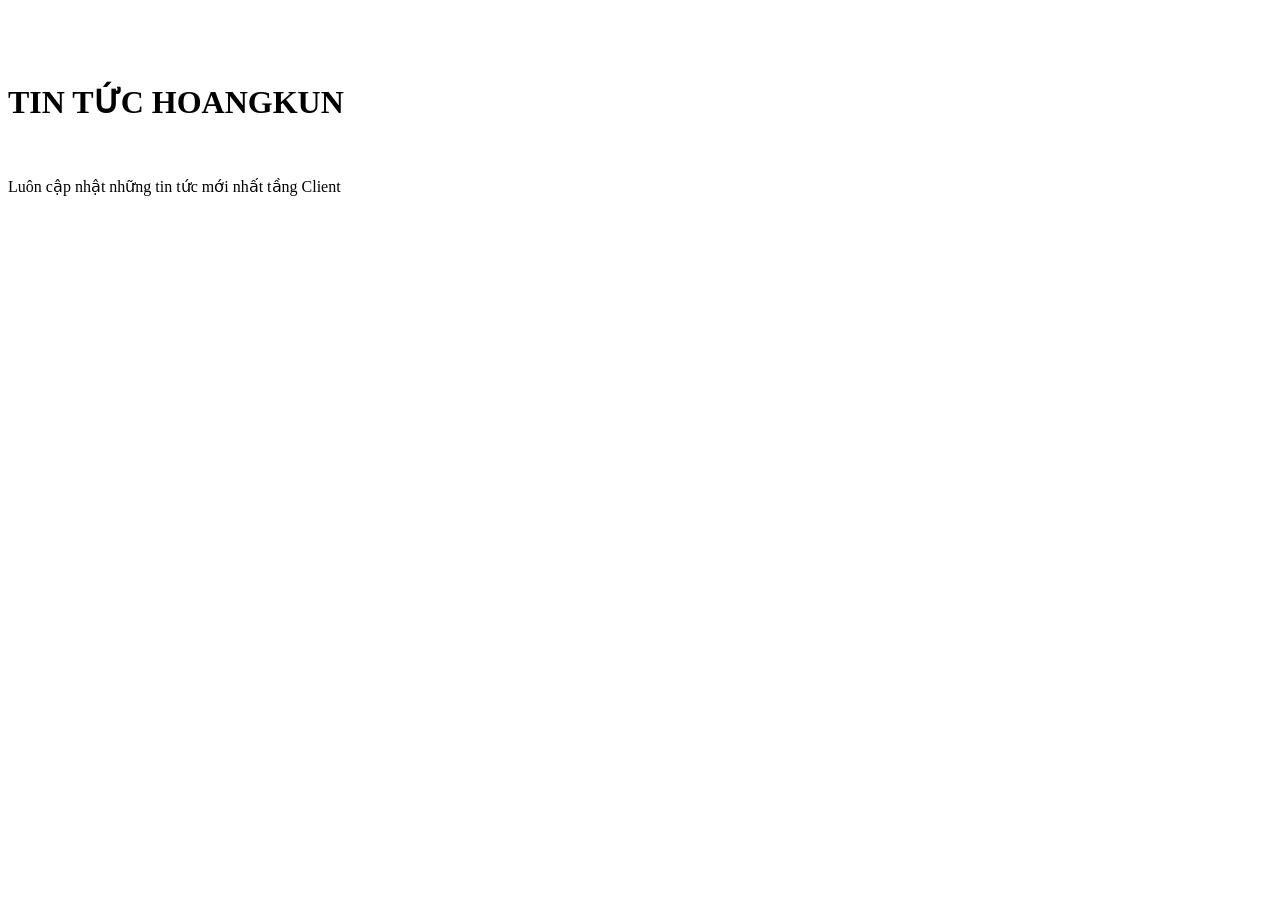
==== index.html @ 5f7f2d31 "Create index.html" ====
<!DOCTYPE html>
<html lang="vi">
<head>
    <meta charset="UTF-8">
    <meta name="viewport" content="width=device-width, initial-scale=1.0">
    <title>HoangKun News - Modern Client</title>
    <link href="https://fonts.googleapis.com/css2?family=Poppins:wght@300;400;500;600&display=swap" rel="stylesheet">
    <link rel="stylesheet" href="style.css">
</head>
<body>

    <div class="container">
        <header class="page-header">
            <h1>TIN TỨC HOANGKUN</h1>
            <p>Luôn cập nhật những tin tức mới nhất tầng Client</p>
        </header>
        
        <div id="loading" class="loading-spinner"></div>
        
        <div id="news-container" class="news-grid"></div>
    </div>

    <script src="app.js"></script>
</body>
</html>
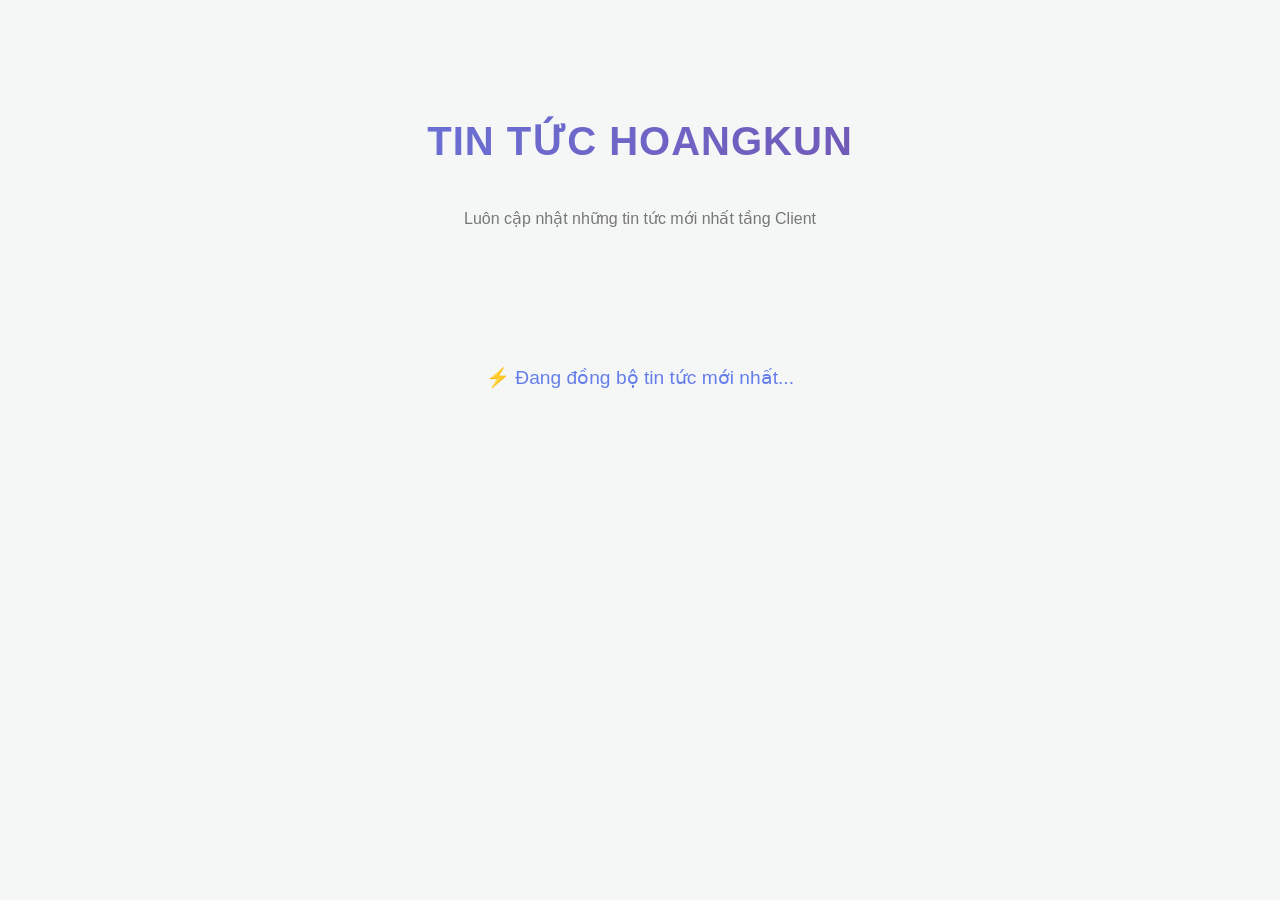
==== commit cdd33d6d: "Update index.html" ====
--- a/index.html
+++ b/index.html
@@ -3,7 +3,7 @@
 <head>
     <meta charset="UTF-8">
     <meta name="viewport" content="width=device-width, initial-scale=1.0">
-    <title>HoangKun News - Modern Client</title>
+    <title>Lamson News - Modern Client</title>
     <link href="https://fonts.googleapis.com/css2?family=Poppins:wght@300;400;500;600&display=swap" rel="stylesheet">
     <link rel="stylesheet" href="style.css">
 </head>
--- a/style.css
+++ b/style.css
@@ -0,0 +1,129 @@
+/* ==========================================================================
+   1. RESET & BASE STYLES
+   ========================================================================== */
+* {
+    margin: 0;
+    padding: 0;
+    box-sizing: border-box;
+}
+
+body {
+    font-family: 'Poppins', sans-serif;
+    background-color: #f4f7f6;
+    color: #333;
+    line-height: 1.6;
+    padding: 2rem 1rem;
+}
+
+.container {
+    max-width: 1100px;
+    margin: 0 auto;
+}
+
+/* ==========================================================================
+   2. HEADER
+   ========================================================================== */
+.page-header {
+    text-align: center;
+    margin-bottom: 3rem;
+}
+
+.page-header h1 {
+    font-size: 2.5rem;
+    color: #1a1a1a;
+    font-weight: 600;
+    letter-spacing: 1px;
+    margin-bottom: 0.5rem;
+    background: linear-gradient(135deg, #667eea 0%, #764ba2 100%);
+    -webkit-background-clip: text;
+    -webkit-text-fill-color: transparent;
+}
+
+.page-header p {
+    color: #777;
+    font-size: 1rem;
+}
+
+/* ==========================================================================
+   3. LOADING INDICATOR (Hiệu ứng nhấp nháy nghệ thuật)
+   ========================================================================== */
+.loading-spinner {
+    display: none; /* Sẽ được điều khiển bằng JS */
+    text-align: center;
+    font-size: 1.2rem;
+    font-weight: 500;
+    color: #667eea;
+    margin: 2rem auto;
+    width: fit-content;
+}
+
+/* Tạo hiệu ứng chữ "Đang tải..." nhấp nháy mờ ảo */
+.loading-spinner::before {
+    content: "⚡ Đang đồng bộ tin tức mới nhất...";
+    animation: pulse 1.2s infinite ease-in-out;
+    display: inline-block;
+}
+
+@keyframes pulse {
+    0%, 100% { opacity: 0.3; transform: scale(0.98); }
+    50% { opacity: 1; transform: scale(1); }
+}
+
+/* ==========================================================================
+   4. NEWS GRID & CARDS
+   ========================================================================== */
+/* Tự động chia cột: Tối thiểu 300px/cột, tự co giãn khi đổi màn hình */
+.news-grid {
+    display: grid;
+    grid-template-columns: repeat(auto-fill, minmax(300px, 1fr));
+    gap: 2rem;
+}
+
+.card {
+    background: #ffffff;
+    border-radius: 12px;
+    padding: 1.5rem;
+    box-shadow: 0 4px 6px rgba(0, 0, 0, 0.05);
+    transition: all 0.3s ease;
+    border: 1px solid #eef2f5;
+    display: flex;
+    flex-direction: column;
+}
+
+/* Hiệu ứng bay bổng khi di chuột vào bài viết */
+.card:hover {
+    transform: translateY(-5px);
+    box-shadow: 0 12px 20px rgba(102, 126, 234, 0.15);
+    border-color: #667eea;
+}
+
+.card h3 {
+    font-size: 1.15rem;
+    color: #2d3748;
+    margin-bottom: 0.75rem;
+    font-weight: 600;
+    display: -webkit-box;
+    -webkit-line-clamp: 2; /* Giới hạn tiêu đề tối đa 2 dòng */
+    -webkit-box-orient: vertical;
+    overflow: hidden;
+}
+
+.card p {
+    color: #4a5568;
+    font-size: 0.95rem;
+    flex-grow: 1; /* Đẩy nội dung đều nhau giữa các card */
+}
+
+/* ==========================================================================
+   5. ERROR MESSAGE
+   ========================================================================== */
+.error-msg {
+    grid-column: 1 / -1; /* Trải dài hết các cột */
+    background-color: #fff5f5;
+    color: #c53030;
+    padding: 1rem;
+    border-left: 4px solid #f56565;
+    border-radius: 4px;
+    text-align: center;
+    font-weight: 500;
+}
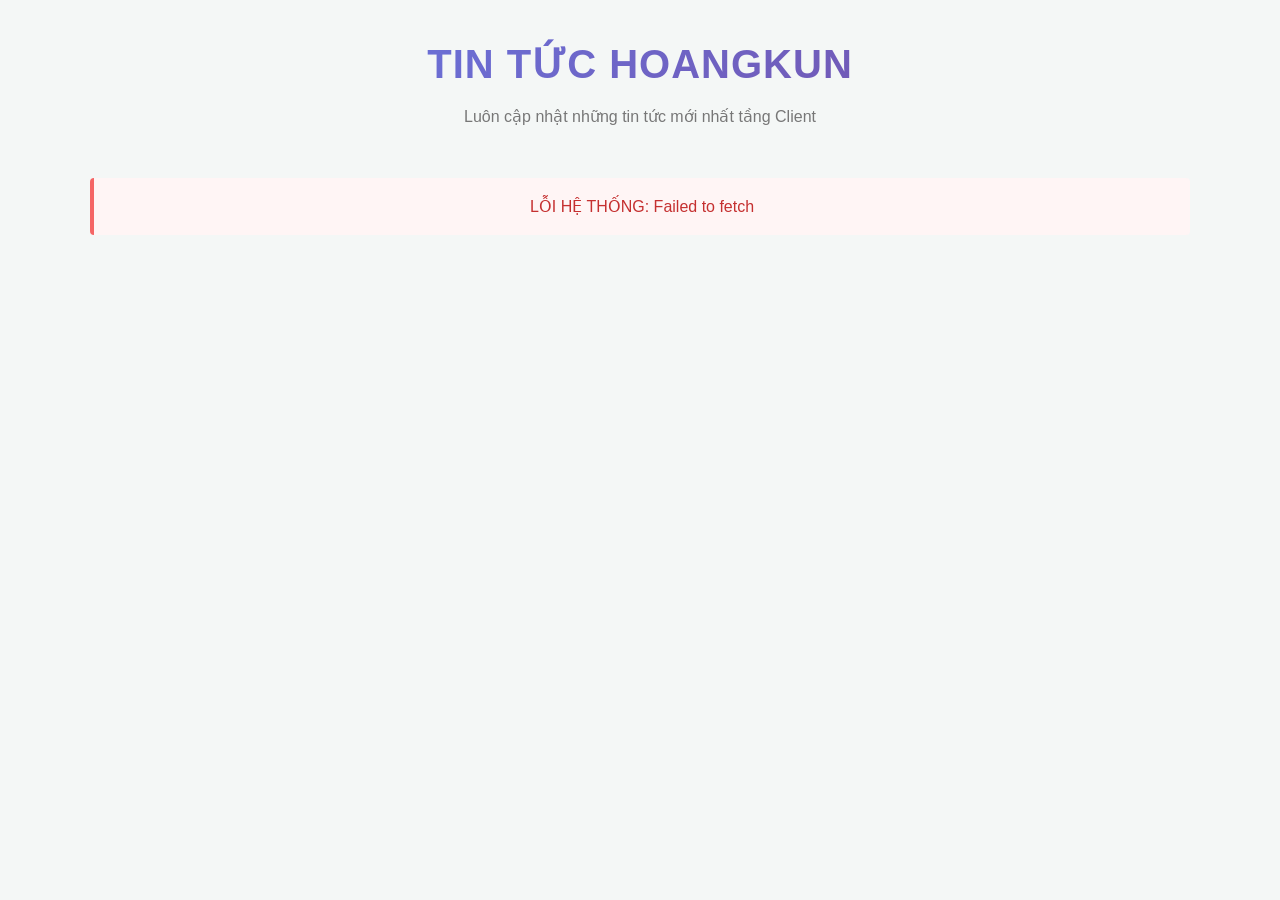
==== commit d6dec851: "Update index.html" ====
--- a/index.html
+++ b/index.html
@@ -1,25 +1,24 @@
 <!DOCTYPE html>
 <html lang="vi">
 <head>
-    <meta charset="UTF-8">
-    <meta name="viewport" content="width=device-width, initial-scale=1.0">
-    <title>Lamson News - Modern Client</title>
-    <link href="https://fonts.googleapis.com/css2?family=Poppins:wght@300;400;500;600&display=swap" rel="stylesheet">
-    <link rel="stylesheet" href="style.css">
+    <meta charset="UTF-8">
+    <meta name="viewport" content="width=device-width, initial-scale=1.0">
+    <title>LamSon News - Modern Client</title>
+    <link rel="stylesheet" href="style.css">
 </head>
 <body>
 
-    <div class="container">
-        <header class="page-header">
-            <h1>TIN TỨC HOANGKUN</h1>
-            <p>Luôn cập nhật những tin tức mới nhất tầng Client</p>
-        </header>
-        
-        <div id="loading" class="loading-spinner"></div>
-        
-        <div id="news-container" class="news-grid"></div>
-    </div>
+    <div class="container">
+        <header class="page-header">
+            <h1>TIN TỨC HOANGKUN</h1>
+            <p>Luôn cập nhật những tin tức mới nhất tầng Client</p>
+        </header>
+        
+        <div id="loading" class="loading-spinner"></div>
+        
+        <div id="news-container" class="news-grid"></div>
+    </div>
 
-    <script src="app.js"></script>
+    <script src="app.js"></script>
 </body>
 </html>
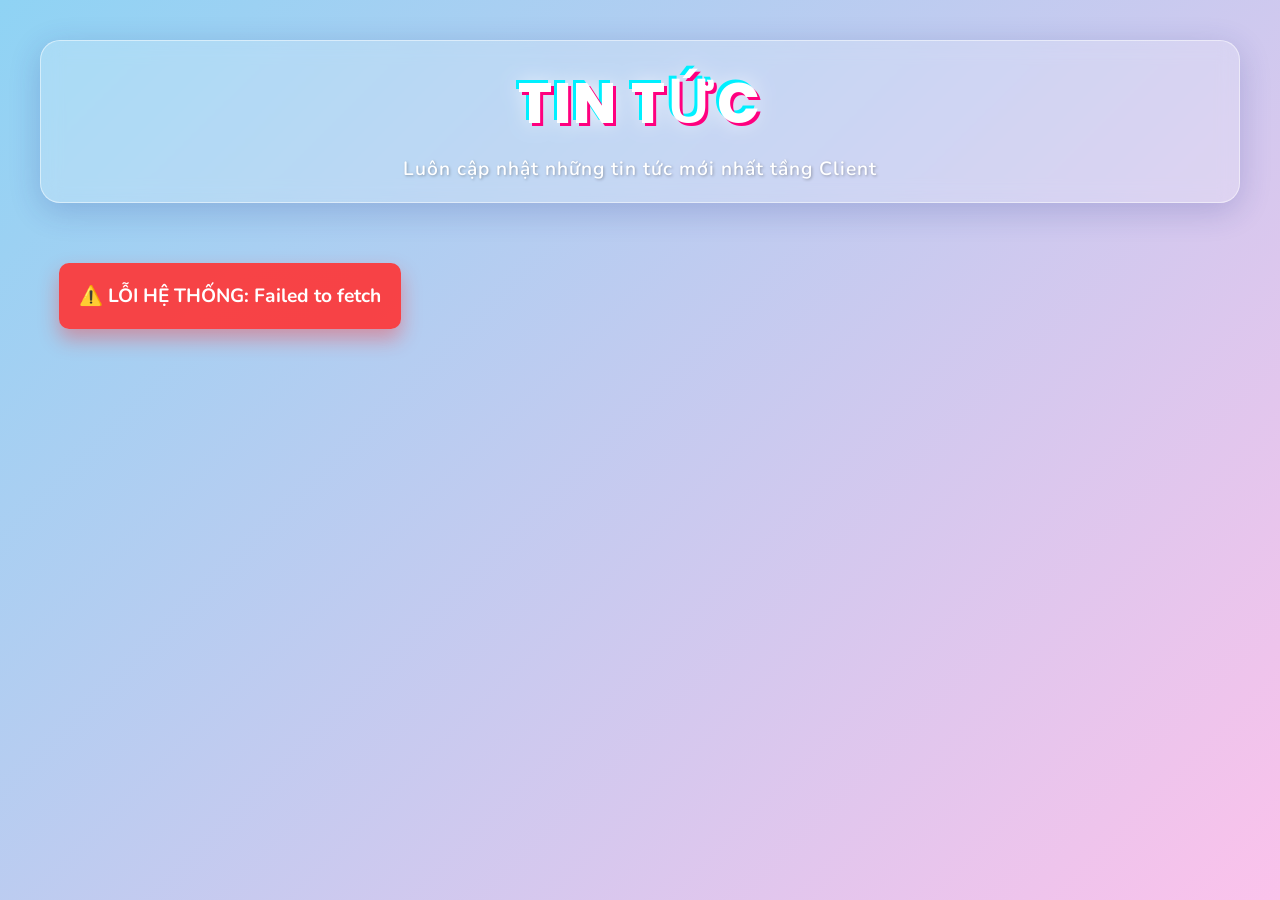
==== commit 722357cd: "Update index.html" ====
--- a/index.html
+++ b/index.html
@@ -10,7 +10,7 @@
 
     <div class="container">
         <header class="page-header">
-            <h1>TIN TỨC HOANGKUN</h1>
+            <h1>TIN TỨC</h1>
             <p>Luôn cập nhật những tin tức mới nhất tầng Client</p>
         </header>
         
--- a/style.css
+++ b/style.css
@@ -1,129 +1,249 @@
 /* ==========================================================================
-   1. RESET & BASE STYLES
-   ========================================================================== */
+   RESET & BIẾN MÀU CƠ BẢN
+   ========================================================================== */
+@import url('https://fonts.googleapis.com/css2?family=Nunito:wght@400;600;800&family=Poppins:wght@500;700&display=swap');
+
+:root {
+    --card-bg: rgba(255, 255, 255, 0.98);
+    --text-main: #1e293b;
+    --text-muted: #64748b;
+    --neon-pink: #ff007f;
+    --neon-blue: #00f0ff;
+    --neon-purple: #8a2be2;
+}
+
 * {
     margin: 0;
     padding: 0;
     box-sizing: border-box;
 }
 
+/* Tùy chỉnh thanh cuộn (Scrollbar) siêu màu mè */
+::-webkit-scrollbar {
+    width: 12px;
+}
+::-webkit-scrollbar-track {
+    background: #111; 
+}
+::-webkit-scrollbar-thumb {
+    background: linear-gradient(180deg, var(--neon-pink), var(--neon-blue));
+    border-radius: 10px;
+    border: 3px solid #111;
+}
+
+/* ==========================================================================
+   BODY & BACKGROUND ĐỘNG (ANIMATED MESH GRADIENT)
+   ========================================================================== */
 body {
-    font-family: 'Poppins', sans-serif;
-    background-color: #f4f7f6;
-    color: #333;
-    line-height: 1.6;
-    padding: 2rem 1rem;
+    font-family: 'Nunito', sans-serif;
+    color: var(--text-main);
+    min-height: 100vh;
+    padding: 40px 20px;
+    background: linear-gradient(-45deg, #ff9a9e, #fecfef, #a18cd1, #fbc2eb, #8fd3f4);
+    background-size: 400% 400%;
+    animation: gradientBG 15s ease infinite;
+    overflow-x: hidden;
+}
+
+@keyframes gradientBG {
+    0% { background-position: 0% 50%; }
+    50% { background-position: 100% 50%; }
+    100% { background-position: 0% 50%; }
 }
 
 .container {
-    max-width: 1100px;
+    max-width: 1200px;
     margin: 0 auto;
-}
-
-/* ==========================================================================
-   2. HEADER
+    position: relative;
+    z-index: 10;
+}
+
+/* ==========================================================================
+   HEADER SANG TRỌNG
    ========================================================================== */
 .page-header {
     text-align: center;
-    margin-bottom: 3rem;
+    margin-bottom: 60px;
+    padding: 20px;
+    background: rgba(255, 255, 255, 0.2);
+    backdrop-filter: blur(10px);
+    -webkit-backdrop-filter: blur(10px);
+    border-radius: 20px;
+    border: 1px solid rgba(255, 255, 255, 0.5);
+    box-shadow: 0 8px 32px 0 rgba(31, 38, 135, 0.2);
+    animation: dropDown 1s cubic-bezier(0.25, 1, 0.5, 1) forwards;
+}
+
+@keyframes dropDown {
+    from { transform: translateY(-50px); opacity: 0; }
+    to { transform: translateY(0); opacity: 1; }
 }
 
 .page-header h1 {
-    font-size: 2.5rem;
-    color: #1a1a1a;
+    font-family: 'Poppins', sans-serif;
+    font-size: 3.5rem;
+    font-weight: 800;
+    text-transform: uppercase;
+    letter-spacing: 2px;
+    color: #ffffff;
+    text-shadow: 
+        3px 3px 0px var(--neon-pink),
+        -3px -3px 0px var(--neon-blue),
+        0px 0px 20px rgba(255,255,255,0.8);
+    margin-bottom: 10px;
+}
+
+.page-header p {
+    font-size: 1.2rem;
+    color: #fff;
     font-weight: 600;
+    text-shadow: 1px 1px 3px rgba(0,0,0,0.3);
     letter-spacing: 1px;
-    margin-bottom: 0.5rem;
-    background: linear-gradient(135deg, #667eea 0%, #764ba2 100%);
-    -webkit-background-clip: text;
-    -webkit-text-fill-color: transparent;
-}
-
-.page-header p {
-    color: #777;
-    font-size: 1rem;
-}
-
-/* ==========================================================================
-   3. LOADING INDICATOR (Hiệu ứng nhấp nháy nghệ thuật)
-   ========================================================================== */
-.loading-spinner {
-    display: none; /* Sẽ được điều khiển bằng JS */
-    text-align: center;
-    font-size: 1.2rem;
-    font-weight: 500;
-    color: #667eea;
-    margin: 2rem auto;
-    width: fit-content;
-}
-
-/* Tạo hiệu ứng chữ "Đang tải..." nhấp nháy mờ ảo */
-.loading-spinner::before {
-    content: "⚡ Đang đồng bộ tin tức mới nhất...";
-    animation: pulse 1.2s infinite ease-in-out;
-    display: inline-block;
-}
-
-@keyframes pulse {
-    0%, 100% { opacity: 0.3; transform: scale(0.98); }
-    50% { opacity: 1; transform: scale(1); }
-}
-
-/* ==========================================================================
-   4. NEWS GRID & CARDS
-   ========================================================================== */
-/* Tự động chia cột: Tối thiểu 300px/cột, tự co giãn khi đổi màn hình */
+}
+
+/* ==========================================================================
+   GRID & KHỐI CARD TIN TỨC (TRẮNG MUỐT NỔI LÊN)
+   ========================================================================== */
 .news-grid {
     display: grid;
-    grid-template-columns: repeat(auto-fill, minmax(300px, 1fr));
-    gap: 2rem;
-}
-
-.card {
-    background: #ffffff;
-    border-radius: 12px;
-    padding: 1.5rem;
-    box-shadow: 0 4px 6px rgba(0, 0, 0, 0.05);
-    transition: all 0.3s ease;
-    border: 1px solid #eef2f5;
+    grid-template-columns: repeat(auto-fill, minmax(320px, 1fr));
+    gap: 30px;
+    perspective: 1000px;
+}
+
+.news-card {
+    background: var(--card-bg);
+    border-radius: 20px;
+    padding: 30px;
     display: flex;
     flex-direction: column;
-}
-
-/* Hiệu ứng bay bổng khi di chuột vào bài viết */
-.card:hover {
-    transform: translateY(-5px);
-    box-shadow: 0 12px 20px rgba(102, 126, 234, 0.15);
-    border-color: #667eea;
-}
-
-.card h3 {
-    font-size: 1.15rem;
-    color: #2d3748;
-    margin-bottom: 0.75rem;
-    font-weight: 600;
-    display: -webkit-box;
-    -webkit-line-clamp: 2; /* Giới hạn tiêu đề tối đa 2 dòng */
-    -webkit-box-orient: vertical;
+    justify-content: space-between;
+    position: relative;
     overflow: hidden;
-}
-
-.card p {
-    color: #4a5568;
-    font-size: 0.95rem;
-    flex-grow: 1; /* Đẩy nội dung đều nhau giữa các card */
-}
-
-/* ==========================================================================
-   5. ERROR MESSAGE
+    box-shadow: 0 15px 35px rgba(0, 0, 0, 0.15), 
+                inset 0 0 0 1px rgba(255, 255, 255, 1);
+    transition: all 0.4s cubic-bezier(0.175, 0.885, 0.32, 1.275);
+    transform-style: preserve-3d;
+    z-index: 1;
+}
+
+.news-card::before {
+    content: '';
+    position: absolute;
+    top: 0; left: 0; right: 0; bottom: 0;
+    border-radius: 20px;
+    padding: 3px;
+    background: linear-gradient(135deg, var(--neon-pink), var(--neon-blue), var(--neon-purple));
+    -webkit-mask: linear-gradient(#fff 0 0) content-box, linear-gradient(#fff 0 0);
+    -webkit-mask-composite: xor;
+    mask-composite: exclude;
+    opacity: 0;
+    transition: opacity 0.4s ease;
+    z-index: -1;
+}
+
+.news-card:hover {
+    transform: translateY(-15px) scale(1.03) rotateX(5deg) rotateY(-5deg);
+    box-shadow: 
+        0 30px 40px rgba(0, 0, 0, 0.2),
+        -15px 15px 30px rgba(255, 0, 127, 0.2),
+        15px -15px 30px rgba(0, 240, 255, 0.2);
+}
+
+.news-card:hover::before {
+    opacity: 1;
+}
+
+.news-card h3 {
+    font-family: 'Poppins', sans-serif;
+    font-size: 1.3rem;
+    color: #111;
+    margin-bottom: 15px;
+    line-height: 1.4;
+    text-transform: uppercase;
+    background-image: linear-gradient(to right, var(--neon-pink), var(--neon-blue));
+    background-size: 0% 3px;
+    background-repeat: no-repeat;
+    background-position: left bottom;
+    transition: background-size 0.4s ease;
+    padding-bottom: 5px;
+}
+
+.news-card:hover h3 {
+    background-size: 100% 3px;
+}
+
+.news-card p {
+    color: var(--text-muted);
+    line-height: 1.7;
+    font-size: 1rem;
+    margin-bottom: 25px;
+}
+
+.read-more {
+    display: inline-block;
+    padding: 10px 25px;
+    background: linear-gradient(45deg, #1e293b, #334155);
+    color: #ffffff !important;
+    text-decoration: none;
+    border-radius: 50px;
+    font-weight: bold;
+    font-size: 0.9rem;
+    text-align: center;
+    transition: all 0.3s ease;
+    box-shadow: 0 5px 15px rgba(30, 41, 59, 0.3);
+    border: 1px solid transparent;
+}
+
+.read-more:hover {
+    background: #ffffff;
+    color: #1e293b !important;
+    border-color: #1e293b;
+    transform: translateY(-2px);
+    box-shadow: 0 8px 20px rgba(255, 255, 255, 0.5);
+}
+
+/* ==========================================================================
+   LOADING SPINNER (VÒNG XOAY HIỆN ĐẠI SIÊU MƯỢT)
+   ========================================================================== */
+.loading-spinner {
+    width: 60px;
+    height: 60px;
+    border: 5px solid rgba(255,255,255,0.3);
+    border-radius: 50%;
+    border-top-color: var(--neon-pink);
+    border-bottom-color: var(--neon-blue);
+    animation: spin 1s cubic-bezier(0.68, -0.55, 0.265, 1.55) infinite;
+    margin: 60px auto;
+    display: none;
+    box-shadow: 0 0 20px rgba(255,255,255,0.5);
+}
+
+@keyframes spin {
+    0% { transform: rotate(0deg) scale(1); }
+    50% { transform: rotate(180deg) scale(1.2); }
+    100% { transform: rotate(360deg) scale(1); }
+}
+
+/* ==========================================================================
+   THÔNG BÁO LỖI (ERROR MESSAGE)
    ========================================================================== */
 .error-msg {
-    grid-column: 1 / -1; /* Trải dài hết các cột */
-    background-color: #fff5f5;
-    color: #c53030;
-    padding: 1rem;
-    border-left: 4px solid #f56565;
-    border-radius: 4px;
+    background: rgba(255, 51, 51, 0.9);
+    color: #fff;
+    padding: 20px;
+    border-radius: 10px;
     text-align: center;
-    font-weight: 500;
-}
+    font-weight: bold;
+    font-size: 1.2rem;
+    box-shadow: 0 10px 20px rgba(255, 51, 51, 0.4);
+    animation: shake 0.5s ease-in-out;
+    max-width: 500px;
+    margin: 0 auto;
+}
+
+@keyframes shake {
+    0%, 100% { transform: translateX(0); }
+    20%, 60% { transform: translateX(-10px); }
+    40%, 80% { transform: translateX(10px); }
+}
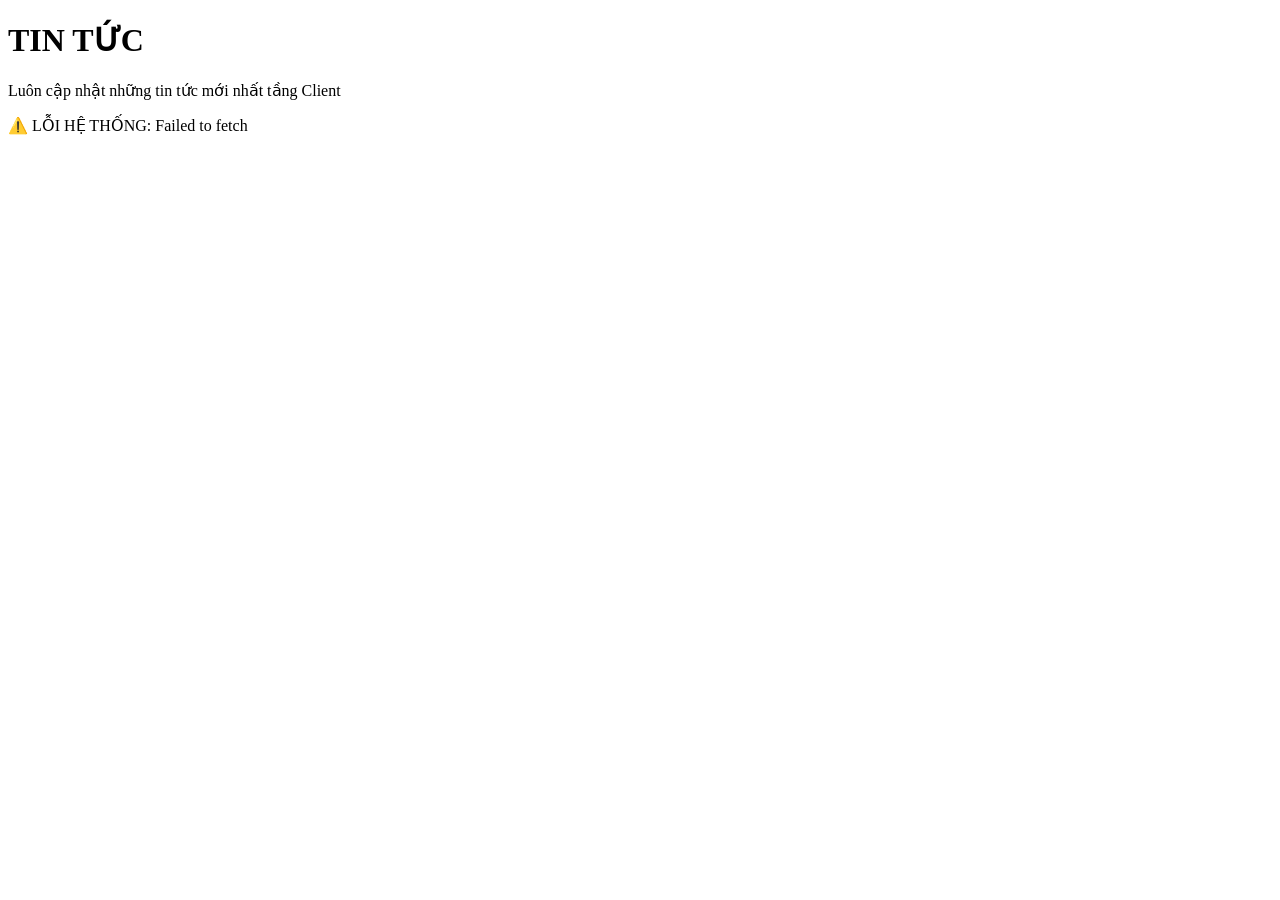
==== commit c31594f4: "Update index.html" ====
--- a/index.html
+++ b/index.html
@@ -4,7 +4,6 @@
     <meta charset="UTF-8">
     <meta name="viewport" content="width=device-width, initial-scale=1.0">
     <title>LamSon News - Modern Client</title>
-    <link rel="stylesheet" href="style.css">
 </head>
 <body>
 
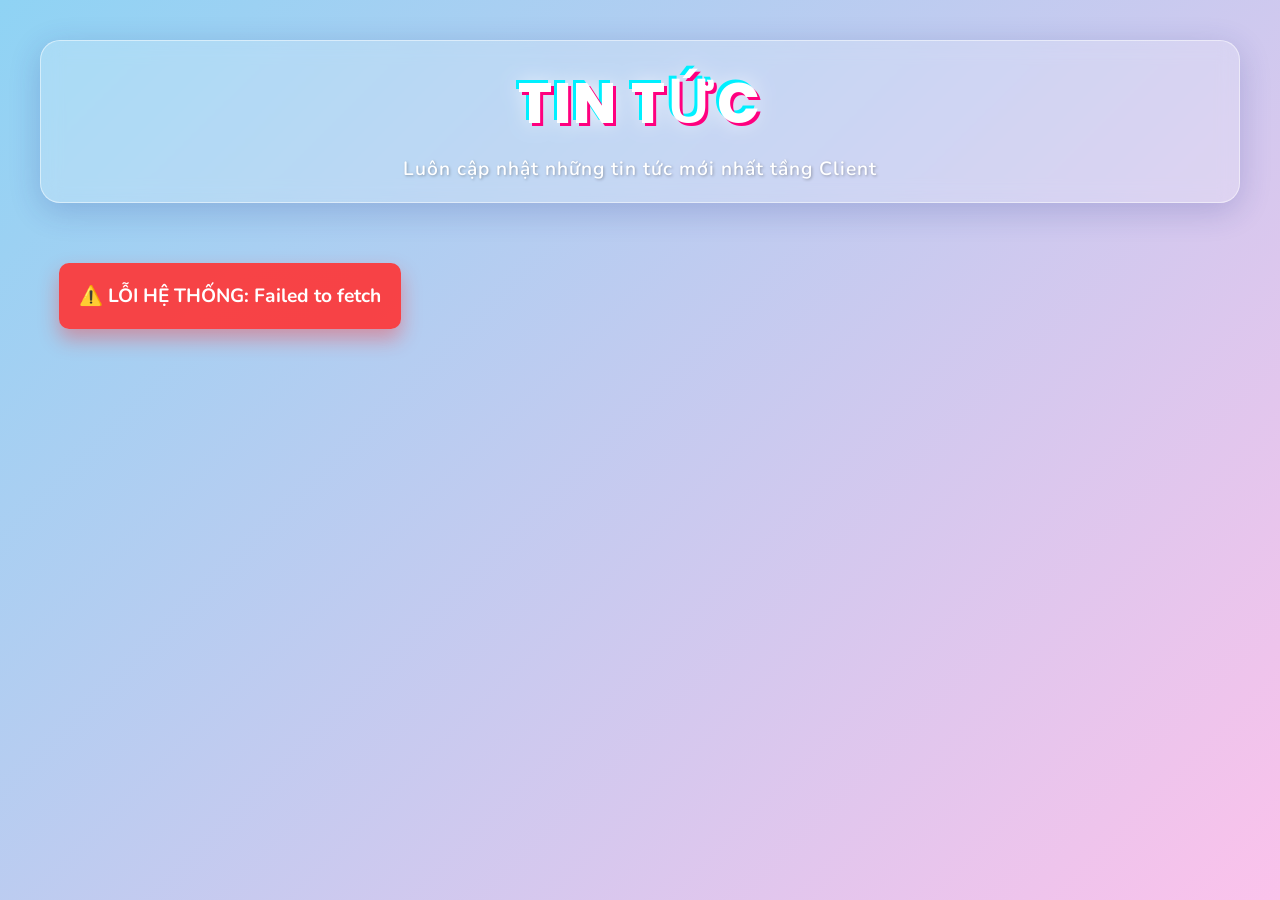
==== commit bfebb0f1: "Update index.html" ====
--- a/index.html
+++ b/index.html
@@ -5,6 +5,257 @@
     <meta name="viewport" content="width=device-width, initial-scale=1.0">
     <title>LamSon News - Modern Client</title>
 </head>
+    <style>
+        /* ==========================================================================
+   RESET & BIẾN MÀU CƠ BẢN
+   ========================================================================== */
+@import url('https://fonts.googleapis.com/css2?family=Nunito:wght@400;600;800&family=Poppins:wght@500;700&display=swap');
+
+:root {
+    --card-bg: rgba(255, 255, 255, 0.98);
+    --text-main: #1e293b;
+    --text-muted: #64748b;
+    --neon-pink: #ff007f;
+    --neon-blue: #00f0ff;
+    --neon-purple: #8a2be2;
+}
+
+* {
+    margin: 0;
+    padding: 0;
+    box-sizing: border-box;
+}
+
+/* Tùy chỉnh thanh cuộn (Scrollbar) siêu màu mè */
+::-webkit-scrollbar {
+    width: 12px;
+}
+::-webkit-scrollbar-track {
+    background: #111; 
+}
+::-webkit-scrollbar-thumb {
+    background: linear-gradient(180deg, var(--neon-pink), var(--neon-blue));
+    border-radius: 10px;
+    border: 3px solid #111;
+}
+
+/* ==========================================================================
+   BODY & BACKGROUND ĐỘNG (ANIMATED MESH GRADIENT)
+   ========================================================================== */
+body {
+    font-family: 'Nunito', sans-serif;
+    color: var(--text-main);
+    min-height: 100vh;
+    padding: 40px 20px;
+    background: linear-gradient(-45deg, #ff9a9e, #fecfef, #a18cd1, #fbc2eb, #8fd3f4);
+    background-size: 400% 400%;
+    animation: gradientBG 15s ease infinite;
+    overflow-x: hidden;
+}
+
+@keyframes gradientBG {
+    0% { background-position: 0% 50%; }
+    50% { background-position: 100% 50%; }
+    100% { background-position: 0% 50%; }
+}
+
+.container {
+    max-width: 1200px;
+    margin: 0 auto;
+    position: relative;
+    z-index: 10;
+}
+
+/* ==========================================================================
+   HEADER SANG TRỌNG
+   ========================================================================== */
+.page-header {
+    text-align: center;
+    margin-bottom: 60px;
+    padding: 20px;
+    background: rgba(255, 255, 255, 0.2);
+    backdrop-filter: blur(10px);
+    -webkit-backdrop-filter: blur(10px);
+    border-radius: 20px;
+    border: 1px solid rgba(255, 255, 255, 0.5);
+    box-shadow: 0 8px 32px 0 rgba(31, 38, 135, 0.2);
+    animation: dropDown 1s cubic-bezier(0.25, 1, 0.5, 1) forwards;
+}
+
+@keyframes dropDown {
+    from { transform: translateY(-50px); opacity: 0; }
+    to { transform: translateY(0); opacity: 1; }
+}
+
+.page-header h1 {
+    font-family: 'Poppins', sans-serif;
+    font-size: 3.5rem;
+    font-weight: 800;
+    text-transform: uppercase;
+    letter-spacing: 2px;
+    color: #ffffff;
+    text-shadow: 
+        3px 3px 0px var(--neon-pink),
+        -3px -3px 0px var(--neon-blue),
+        0px 0px 20px rgba(255,255,255,0.8);
+    margin-bottom: 10px;
+}
+
+.page-header p {
+    font-size: 1.2rem;
+    color: #fff;
+    font-weight: 600;
+    text-shadow: 1px 1px 3px rgba(0,0,0,0.3);
+    letter-spacing: 1px;
+}
+
+/* ==========================================================================
+   GRID & KHỐI CARD TIN TỨC (TRẮNG MUỐT NỔI LÊN)
+   ========================================================================== */
+.news-grid {
+    display: grid;
+    grid-template-columns: repeat(auto-fill, minmax(320px, 1fr));
+    gap: 30px;
+    perspective: 1000px;
+}
+
+.news-card {
+    background: var(--card-bg);
+    border-radius: 20px;
+    padding: 30px;
+    display: flex;
+    flex-direction: column;
+    justify-content: space-between;
+    position: relative;
+    overflow: hidden;
+    box-shadow: 0 15px 35px rgba(0, 0, 0, 0.15), 
+                inset 0 0 0 1px rgba(255, 255, 255, 1);
+    transition: all 0.4s cubic-bezier(0.175, 0.885, 0.32, 1.275);
+    transform-style: preserve-3d;
+    z-index: 1;
+}
+
+.news-card::before {
+    content: '';
+    position: absolute;
+    top: 0; left: 0; right: 0; bottom: 0;
+    border-radius: 20px;
+    padding: 3px;
+    background: linear-gradient(135deg, var(--neon-pink), var(--neon-blue), var(--neon-purple));
+    -webkit-mask: linear-gradient(#fff 0 0) content-box, linear-gradient(#fff 0 0);
+    -webkit-mask-composite: xor;
+    mask-composite: exclude;
+    opacity: 0;
+    transition: opacity 0.4s ease;
+    z-index: -1;
+}
+
+.news-card:hover {
+    transform: translateY(-15px) scale(1.03) rotateX(5deg) rotateY(-5deg);
+    box-shadow: 
+        0 30px 40px rgba(0, 0, 0, 0.2),
+        -15px 15px 30px rgba(255, 0, 127, 0.2),
+        15px -15px 30px rgba(0, 240, 255, 0.2);
+}
+
+.news-card:hover::before {
+    opacity: 1;
+}
+
+.news-card h3 {
+    font-family: 'Poppins', sans-serif;
+    font-size: 1.3rem;
+    color: #111;
+    margin-bottom: 15px;
+    line-height: 1.4;
+    text-transform: uppercase;
+    background-image: linear-gradient(to right, var(--neon-pink), var(--neon-blue));
+    background-size: 0% 3px;
+    background-repeat: no-repeat;
+    background-position: left bottom;
+    transition: background-size 0.4s ease;
+    padding-bottom: 5px;
+}
+
+.news-card:hover h3 {
+    background-size: 100% 3px;
+}
+
+.news-card p {
+    color: var(--text-muted);
+    line-height: 1.7;
+    font-size: 1rem;
+    margin-bottom: 25px;
+}
+
+.read-more {
+    display: inline-block;
+    padding: 10px 25px;
+    background: linear-gradient(45deg, #1e293b, #334155);
+    color: #ffffff !important;
+    text-decoration: none;
+    border-radius: 50px;
+    font-weight: bold;
+    font-size: 0.9rem;
+    text-align: center;
+    transition: all 0.3s ease;
+    box-shadow: 0 5px 15px rgba(30, 41, 59, 0.3);
+    border: 1px solid transparent;
+}
+
+.read-more:hover {
+    background: #ffffff;
+    color: #1e293b !important;
+    border-color: #1e293b;
+    transform: translateY(-2px);
+    box-shadow: 0 8px 20px rgba(255, 255, 255, 0.5);
+}
+
+/* ==========================================================================
+   LOADING SPINNER (VÒNG XOAY HIỆN ĐẠI SIÊU MƯỢT)
+   ========================================================================== */
+.loading-spinner {
+    width: 60px;
+    height: 60px;
+    border: 5px solid rgba(255,255,255,0.3);
+    border-radius: 50%;
+    border-top-color: var(--neon-pink);
+    border-bottom-color: var(--neon-blue);
+    animation: spin 1s cubic-bezier(0.68, -0.55, 0.265, 1.55) infinite;
+    margin: 60px auto;
+    display: none;
+    box-shadow: 0 0 20px rgba(255,255,255,0.5);
+}
+
+@keyframes spin {
+    0% { transform: rotate(0deg) scale(1); }
+    50% { transform: rotate(180deg) scale(1.2); }
+    100% { transform: rotate(360deg) scale(1); }
+}
+
+/* ==========================================================================
+   THÔNG BÁO LỖI (ERROR MESSAGE)
+   ========================================================================== */
+.error-msg {
+    background: rgba(255, 51, 51, 0.9);
+    color: #fff;
+    padding: 20px;
+    border-radius: 10px;
+    text-align: center;
+    font-weight: bold;
+    font-size: 1.2rem;
+    box-shadow: 0 10px 20px rgba(255, 51, 51, 0.4);
+    animation: shake 0.5s ease-in-out;
+    max-width: 500px;
+    margin: 0 auto;
+}
+
+@keyframes shake {
+    0%, 100% { transform: translateX(0); }
+    20%, 60% { transform: translateX(-10px); }
+    40%, 80% { transform: translateX(10px); }
+}
+    </style>
 <body>
 
     <div class="container">
